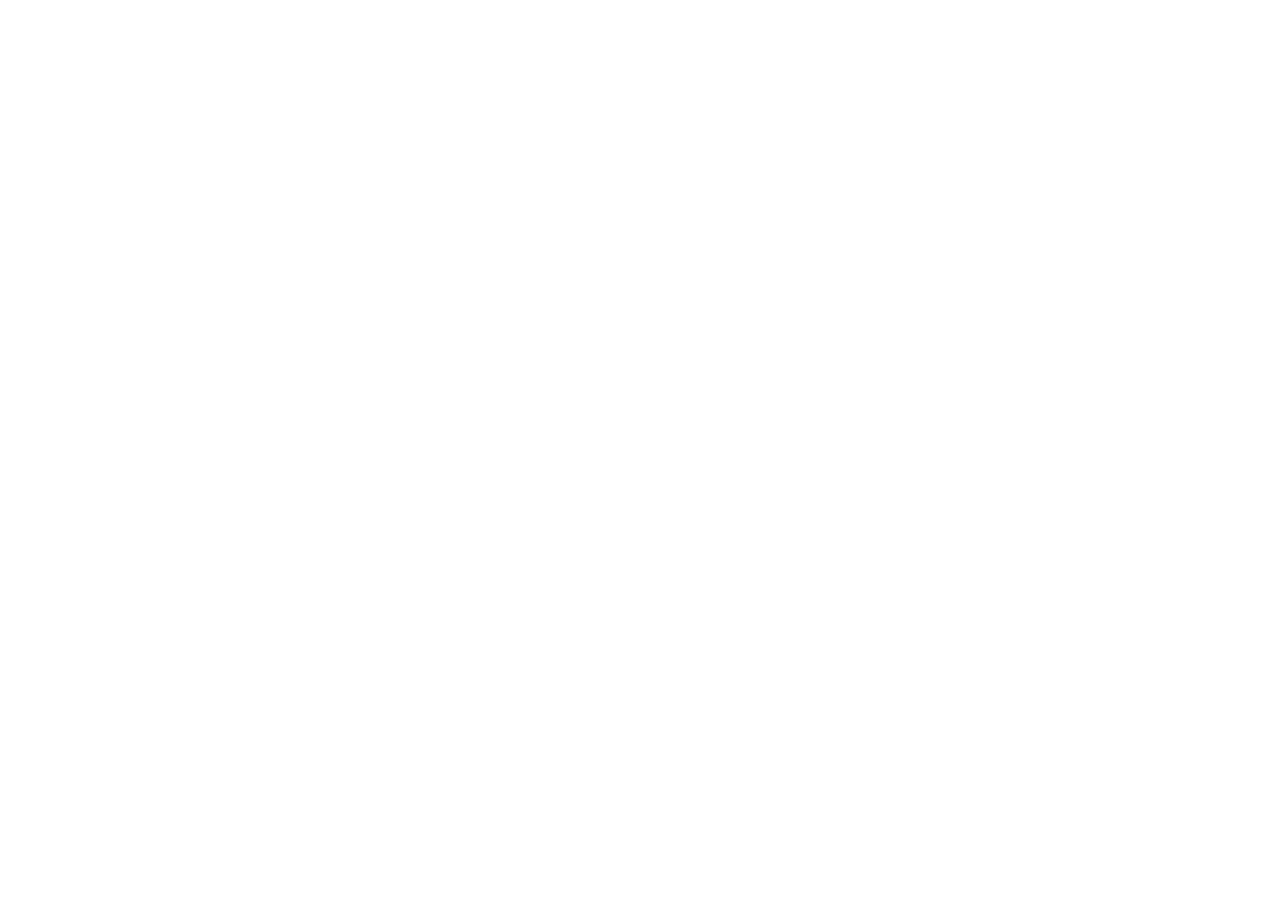
==== Opdracht3/Versie1/index.html @ 0581b09e "27/03/2018" ====
<!DOCTYPE html>
<html lang="nl">
<head>
    <meta charset="UTF-8">
    <link rel="stylesheet" href="main.css">
    <title>Netflix, maar beter</title>
</head>

<body>
    <script src="main.js"></script>
</body>
</html>
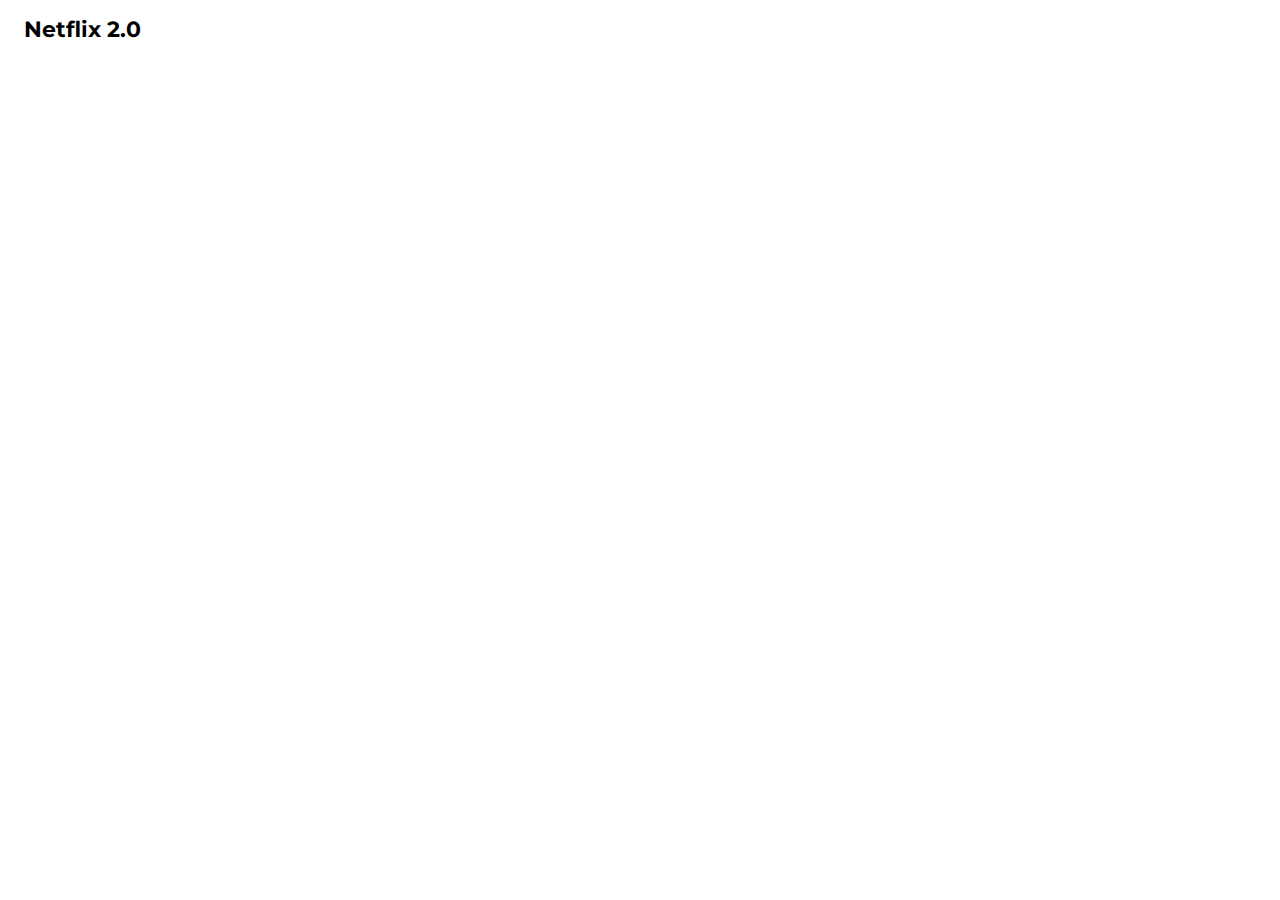
==== commit 0f9e6276: "9/4/18" ====
--- a/Opdracht3/Versie1/index.html
+++ b/Opdracht3/Versie1/index.html
@@ -1,12 +1,22 @@
 <!DOCTYPE html>
 <html lang="nl">
+
 <head>
     <meta charset="UTF-8">
     <link rel="stylesheet" href="main.css">
-    <title>Netflix, maar beter</title>
+    <link href="https://fonts.googleapis.com/css?family=Montserrat:300,400,500|Open+Sans" rel="stylesheet">
+    <title>MOvies</title>
 </head>
 
 <body>
+   <header>
+       <h1>Netflix 2.0</h1>
+   </header>
+    <main id="container">
+    </main>
+
     <script src="main.js"></script>
+
 </body>
-</html>+
+</html>
--- a/Opdracht3/Versie1/main.css
+++ b/Opdracht3/Versie1/main.css
@@ -0,0 +1,148 @@
+body {
+    font-family: 'Open Sans', sans-serif;
+}
+
+#container {
+    padding: 0;
+    margin: 0;
+}
+
+
+.filmblok {
+    background: #232323;
+    color: white;
+    height: 800px;
+    max-height: 800px;
+    max-width: 400px;
+    z-index: 1;
+    transition: all 0.5s ease;
+    padding-top: 0.5rem;
+}
+
+.infoblok {
+    background: #e7e7e7;
+    min-height: 800px;
+    max-width: 400px;
+    padding-bottom: 0;
+    padding-top: 0.5rem;
+    z-index: -1; 
+    opacity: 0;
+    transition: all 0.8s ease;
+    margin-top: 0.5rem;
+
+}
+/* de posities van de infoblokken yo */
+article:first-of-type{
+    position: absolute;
+    top: 0;
+    left: 0.5rem;
+}
+article:nth-child(4){
+    position: absolute;
+    top: 808px;
+    left: 0.5rem;
+}
+article:nth-child(6){
+    position: absolute;
+    top: 1616px;
+    left: 0.5rem;
+}
+article:nth-child(8){
+    position: absolute;
+    top: 2424px;
+    left: 0.5rem;
+}
+article:nth-child(10){
+    position: absolute;
+    top: 3232px;
+    left: 0.5rem;
+}
+article:nth-child(12){
+    position: absolute;
+    top: 4040px;
+    left: 0.5rem;
+}
+
+div:nth-child(3) > button {
+    background: red;
+}
+/* other shit */
+
+img {
+    padding-left: -1rem;
+    width: 100%;
+    border-top: 2px solid #3d3d3d;
+    border-bottom: 2px solid #3d3d3d;
+}
+button {
+    font-family: 'Montserrat', sans-serif;
+    font-size: 1.5rem;
+    font-weight: bold; 
+    border-radius: 50%;
+    background: none;
+    border-radius: 50%;
+    transition: all 0.5s ease;
+    margin-right: 0.5rem;
+}
+
+.filmblok button {
+    color: white;
+    border: 2px solid white;
+    padding: 0.1em 0.6em;
+    position: relative;
+    top: 30px;
+    left: 350px;   
+}
+
+.filmblok button:hover {
+    color: #232323;
+    background: white;
+}
+.infoblok button {
+    color: black;
+    border: 2px solid black;
+    position: relative;
+    padding: 2px 0.6em;
+    top: -255px;
+    left: 343px;
+}
+
+p {
+    width: 80%;
+    padding: 0 1rem;
+    position: relative;
+    font-family: 'Open Sans', sans-serif;
+}
+
+.filmblok p {
+    top: -30px;
+}
+
+h1 {
+    font-family: 'Montserrat', sans-serif;
+    padding: 0 1rem;
+    font-size: 1.4rem;
+}
+
+h2,
+h3 {
+    padding: 0 1rem;
+}
+
+h2 {
+    font-family: 'Montserrat', sans-serif;
+    font-size: 1rem;
+    font-weight: 300;
+    margin-top: -1rem;
+}
+
+.active {
+    opacity: 1;
+    z-index: 2;
+
+}
+
+.blok2 {
+    top: -4900px;
+    margin-top: -7px;
+}
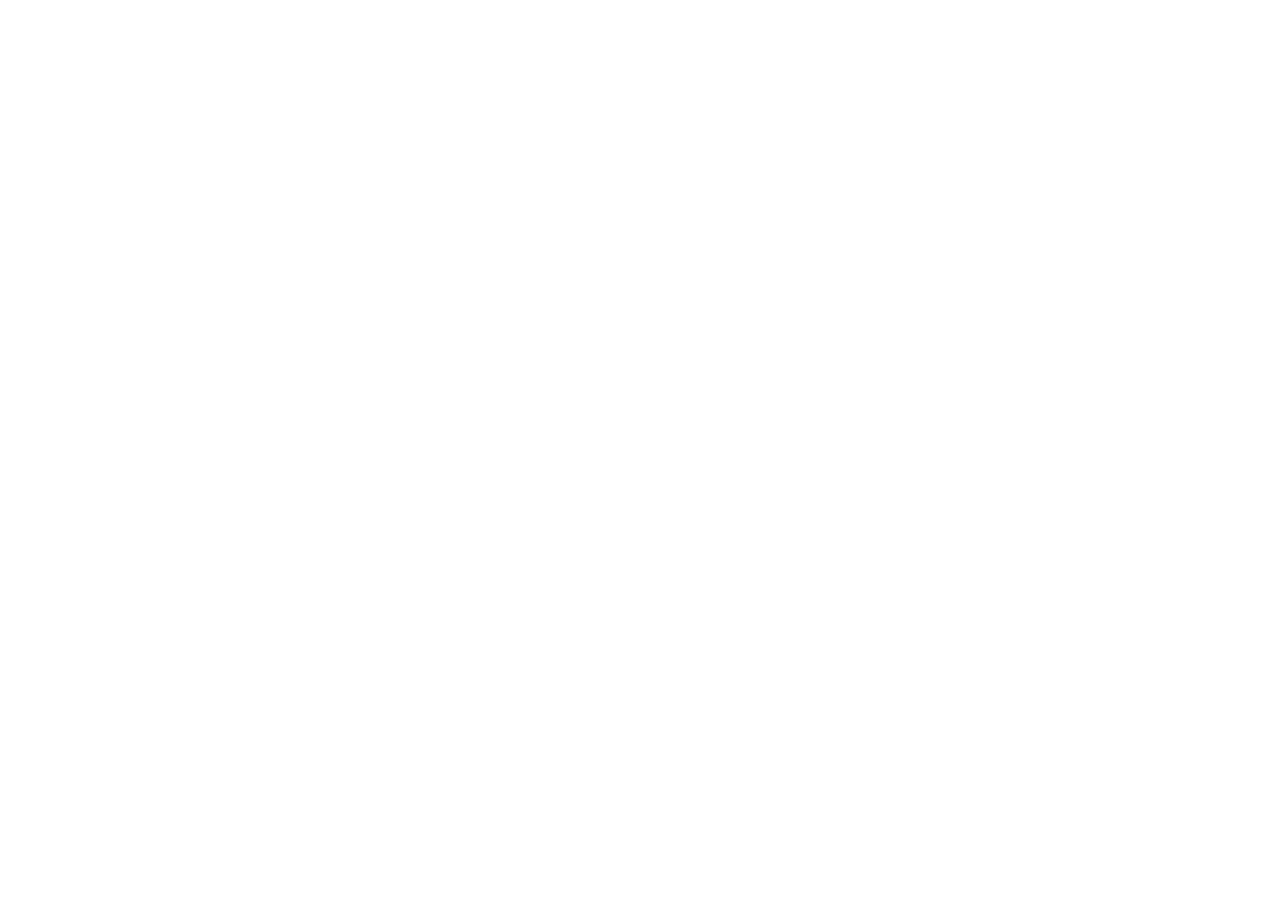
==== commit 8c0c81d7: "header" ====
--- a/Opdracht3/Versie1/index.html
+++ b/Opdracht3/Versie1/index.html
@@ -9,9 +9,10 @@
 </head>
 
 <body>
-   <header>
+   <!--<header>
        <h1>Netflix 2.0</h1>
-   </header>
+       <img src="Img.png">
+   </header>-->
     <main id="container">
     </main>
 
--- a/Opdracht3/Versie1/main.css
+++ b/Opdracht3/Versie1/main.css
@@ -6,7 +6,10 @@
     padding: 0;
     margin: 0;
 }
-
+header img {
+    height: 5rem;
+    width: 5rem;
+}
 
 .filmblok {
     background: #232323;
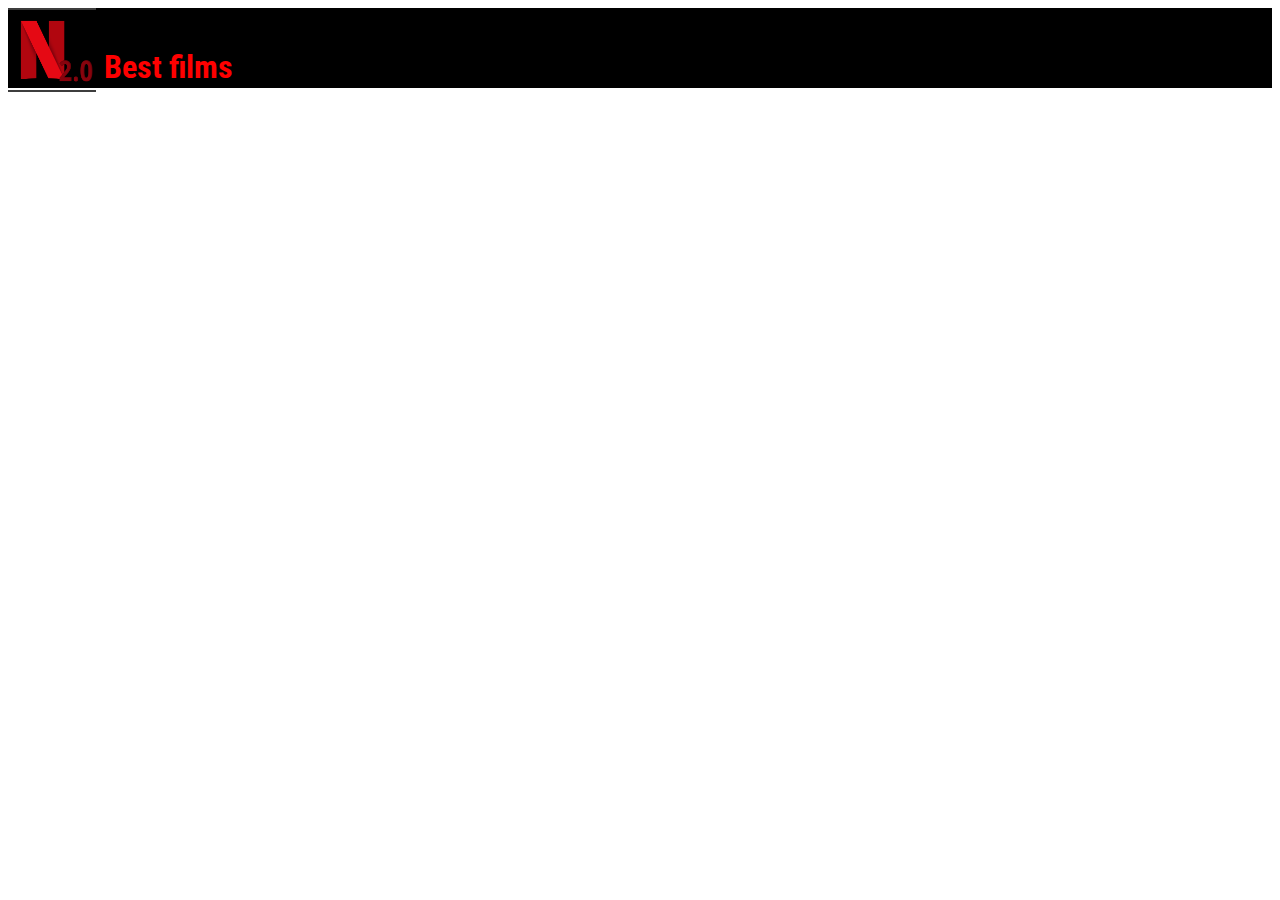
==== commit a3f06cb8: "width stuff" ====
--- a/Opdracht3/Versie1/index.html
+++ b/Opdracht3/Versie1/index.html
@@ -4,15 +4,17 @@
 <head>
     <meta charset="UTF-8">
     <link rel="stylesheet" href="main.css">
-    <link href="https://fonts.googleapis.com/css?family=Montserrat:300,400,500|Open+Sans" rel="stylesheet">
+    <meta name="viewport" content="device-width, initial-scale=1.0">
+    <link href="https://fonts.googleapis.com/css?family=Montserrat:300,400,500|Open+Sans|Roboto+Condensed:300" rel="stylesheet">
+    
     <title>MOvies</title>
 </head>
 
 <body>
-   <!--<header>
-       <h1>Netflix 2.0</h1>
+   <header>
+       <h1>Best films</h1>
        <img src="Img.png">
-   </header>-->
+   </header>
     <main id="container">
     </main>
 
--- a/Opdracht3/Versie1/main.css
+++ b/Opdracht3/Versie1/main.css
@@ -6,9 +6,35 @@
     padding: 0;
     margin: 0;
 }
+
+header {
+    height: 5rem;
+    display: grid;
+    grid-template-columns: 5rem auto;
+    grid-template-rows: 5rem;
+    background: black;
+    border-bottom: 1px solid white;
+    /* max-width: 380px; */
+}
+
 header img {
+    grid-row-start: 1;
+    grid-column-start: 1;
     height: 5rem;
     width: 5rem;
+    display: grid;
+    padding-left: 0.5rem;
+
+}
+
+header h1 {
+    display: grid;
+    grid-row-start: 1;
+    grid-column-start: 2;
+    color: red;
+    font-size: 2rem;
+    font-family: 'Roboto Condensed', sans-serif;
+    margin-top: 2.5rem;
 }
 
 .filmblok {
@@ -16,59 +42,147 @@
     color: white;
     height: 800px;
     max-height: 800px;
-    max-width: 400px;
+    display: grid;
+    grid-template-columns: auto 3rem;
+    grid-template-rows: auto auto auto;
     z-index: 1;
     transition: all 0.5s ease;
     padding-top: 0.5rem;
+    border-bottom: 1px solid white;
+}
+.filmblok h1 {
+    display: grid;
+    grid-column-start: 1;
+    grid-column-end: 1;    
 }
 
 .infoblok {
-    background: #e7e7e7;
+    background: #f8f8f8;
+    display: grid;
+    grid-template-columns: auto 5rem;
+    grid-template-rows: 4rem 1.5rem 1rem auto;
     min-height: 800px;
-    max-width: 400px;
+    /* max-width: 380px; */
     padding-bottom: 0;
     padding-top: 0.5rem;
-    z-index: -1; 
+    z-index: -1;
     opacity: 0;
     transition: all 0.8s ease;
     margin-top: 0.5rem;
-
-}
+    border-bottom: 1px solid black;
+
+}
+
+.infoblok button {
+    display: grid;
+    grid-column-start: 2;
+    grid-column-end: 3;
+    grid-row-start: 1;
+    color: black;
+    border: 2px solid black;
+    height: 2.5rem;
+    width: 2.5rem;
+    align-self: center;
+    justify-self: center;
+}
+
+.infoblok p {
+    display: grid;
+    grid-column-start: 1;
+    grid-column-end: 3;
+    grid-row-start: 4;
+}
+
+.infoblok h1 {
+    display: grid;
+    grid-column-start: 1;
+}
+
+.infoblok h2 {
+    display: grid;
+    grid-row-start: 2;
+    grid-row-end: 2;
+    padding: 0 1rem;
+    margin: 0;
+    font-size: 1rem;
+
+}
+
+.infoblok h3 {
+    font-family: 'Montserrat', sans-serif;
+    font-size: 1rem;
+    font-weight: 300;
+    display: grid;
+    grid-row-start: 3;
+    margin-top: 0;
+}
+
+h4 {
+    display: grid;
+    grid-column-start: 1;
+    grid-row-start: 5;
+}
+.infoblok div {
+    display: grid;
+    grid-row-start: 6;
+    grid-column-start: 1;
+    grid-column-end: 3;
+    display: inline-block;
+    padding: 0 1rem;
+}
+.infoblok div img {
+    height: 4rem;
+    width: 4rem;
+    border-radius: 50%;
+    border: 2px solid black;
+    margin: 0.5rem;
+}
+
 /* de posities van de infoblokken yo */
-article:first-of-type{
-    position: absolute;
-    top: 0;
-    left: 0.5rem;
-}
-article:nth-child(4){
-    position: absolute;
-    top: 808px;
-    left: 0.5rem;
-}
-article:nth-child(6){
-    position: absolute;
-    top: 1616px;
-    left: 0.5rem;
-}
-article:nth-child(8){
-    position: absolute;
-    top: 2424px;
-    left: 0.5rem;
-}
-article:nth-child(10){
-    position: absolute;
-    top: 3232px;
-    left: 0.5rem;
-}
-article:nth-child(12){
-    position: absolute;
-    top: 4040px;
-    left: 0.5rem;
-}
-
-div:nth-child(3) > button {
-    background: red;
-}
+
+article:first-of-type {
+    position: absolute;
+    top: 80px;
+    left: 0.5rem;
+}
+
+article:nth-child(4) {
+    display: grid;
+    grid-template-columns: auto 5rem;
+    grid-template-rows: 5.5rem 1.5rem 1rem auto;
+    position: absolute;
+    top: 890px;
+    left: 0.5rem;
+}
+
+article:nth-child(4) h2 {
+    margin-top: -0.1rem;
+}
+
+article:nth-child(6) {
+    position: absolute;
+    top: 1699px;
+    left: 0.5rem;
+}
+
+article:nth-child(8) {
+    position: absolute;
+    top: 2509px;
+    left: 0.5em;
+}
+
+article:nth-child(10) {
+    position: absolute;
+    top: 3319px;
+    left: 0.5rem;
+}
+
+article:nth-child(12) {
+    position: absolute;
+    top: 4129px;
+    left: 0.5rem;
+}
+
 /* other shit */
 
 img {
@@ -76,11 +190,16 @@
     width: 100%;
     border-top: 2px solid #3d3d3d;
     border-bottom: 2px solid #3d3d3d;
-}
+    display: grid;
+    grid-column-start: 1;
+    grid-column-end: 3;
+    grid-row-start: 2;
+}
+
 button {
     font-family: 'Montserrat', sans-serif;
     font-size: 1.5rem;
-    font-weight: bold; 
+    font-weight: bold;
     border-radius: 50%;
     background: none;
     border-radius: 50%;
@@ -89,36 +208,33 @@
 }
 
 .filmblok button {
+    display: grid;
     color: white;
     border: 2px solid white;
     padding: 0.1em 0.6em;
     position: relative;
-    top: 30px;
-    left: 350px;   
+    grid-column-start: 2;
+    grid-row-start: 3;
+    grid-row-end: 3;
+    height: 2.5rem;
+    width: 2.5rem;
 }
 
 .filmblok button:hover {
     color: #232323;
     background: white;
 }
-.infoblok button {
-    color: black;
-    border: 2px solid black;
-    position: relative;
-    padding: 2px 0.6em;
-    top: -255px;
-    left: 343px;
-}
 
 p {
-    width: 80%;
     padding: 0 1rem;
     position: relative;
     font-family: 'Open Sans', sans-serif;
 }
 
 .filmblok p {
-    top: -30px;
+    display: grid;
+    grid-column-start: 1;
+    grid-row-start: 3;
 }
 
 h1 {
@@ -132,12 +248,6 @@
     padding: 0 1rem;
 }
 
-h2 {
-    font-family: 'Montserrat', sans-serif;
-    font-size: 1rem;
-    font-weight: 300;
-    margin-top: -1rem;
-}
 
 .active {
     opacity: 1;
